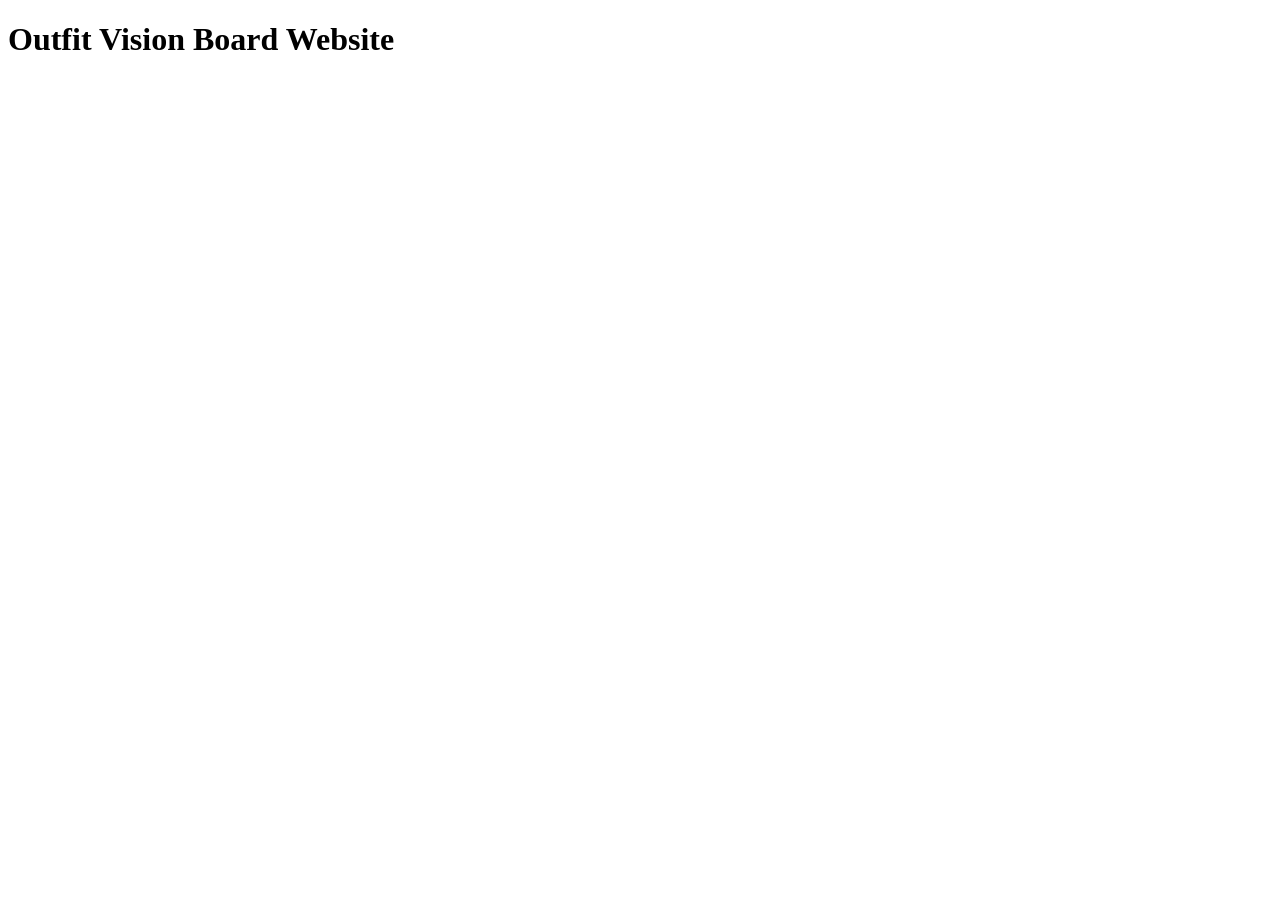
==== index.html @ 79888f7a "first commit" ====
<!doctype html>
<html lang="en">
  <head>
    <meta charset="UTF-8" />
    <meta name="viewport" content="width=device-width, initial-scale=1.0" />
    <title>Outfit Vision Board Website</title>
    <link rel="stylesheet" href="./style.css" />
  </head>
  <body>
    <h1>Outfit Vision Board Website</h1>
  </body>
</html>
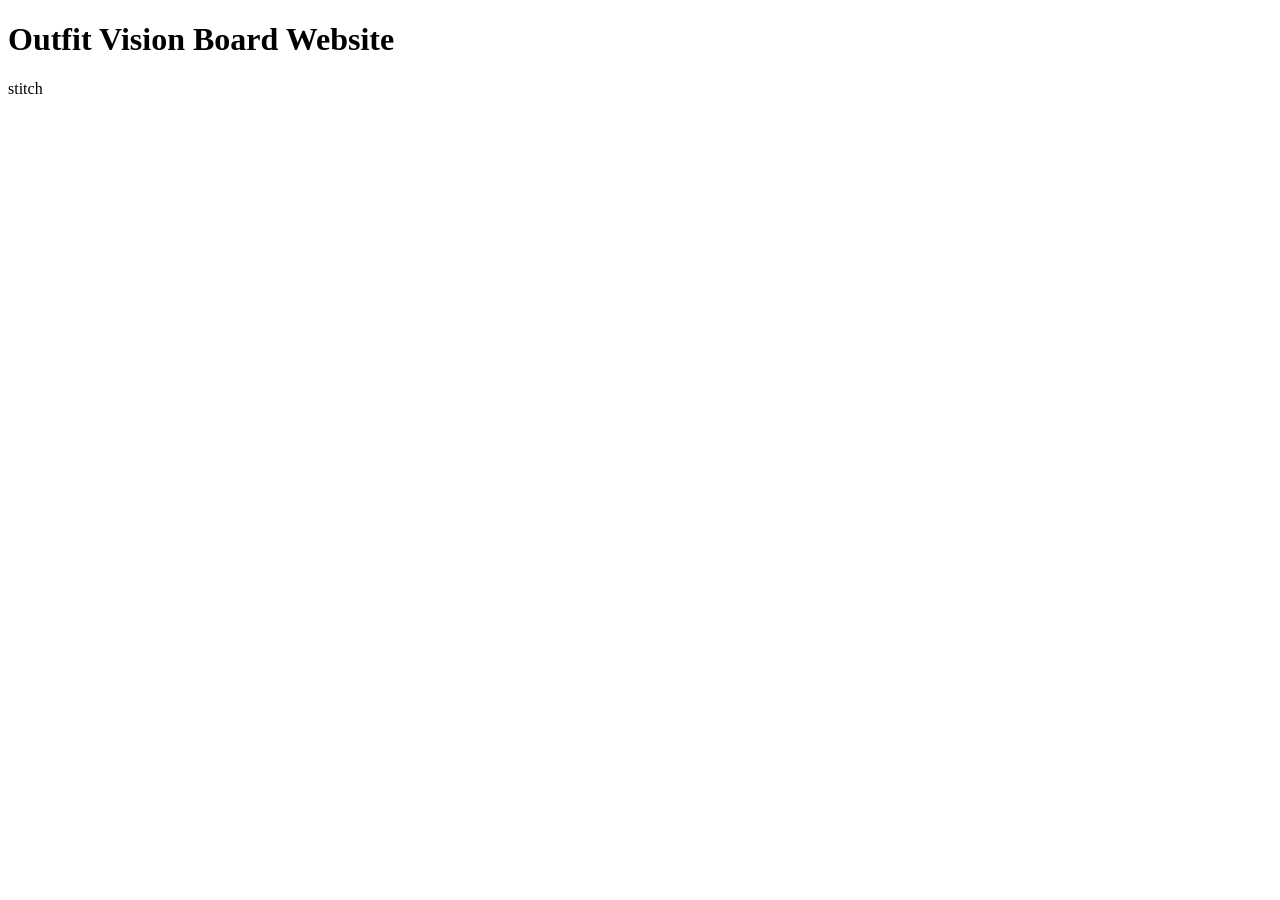
==== commit 27448614: "stitch" ====
--- a/index.html
+++ b/index.html
@@ -8,5 +8,8 @@
   </head>
   <body>
     <h1>Outfit Vision Board Website</h1>
+    <p>
+        stitch
+    </p>
   </body>
 </html>
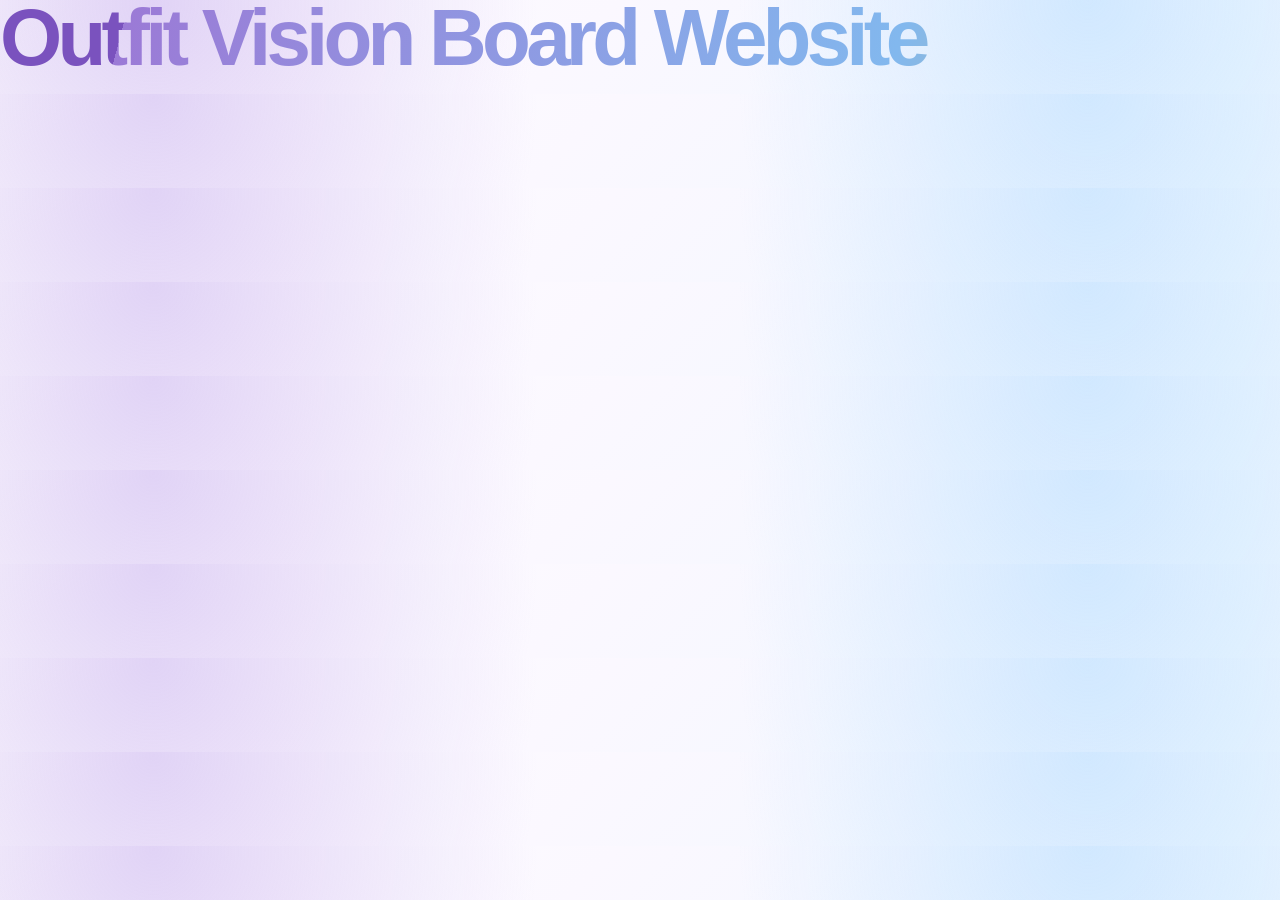
==== commit deb51040: "title fix" ====
--- a/index.html
+++ b/index.html
@@ -8,8 +8,5 @@
   </head>
   <body>
     <h1>Outfit Vision Board Website</h1>
-    <p>
-        stitch
-    </p>
   </body>
 </html>
--- a/style.css
+++ b/style.css
@@ -0,0 +1,126 @@
+:root {
+  --ink: #312742;
+  --muted: #746a84;
+  --lav: #9b7ad6;
+  --lav-soft: #f7f1ff;
+  --blue: #82b8ee;
+  --blue-soft: #eef7ff;
+  --gold: #d8b86a;
+  --line: #ddd1ef;
+  --paper: rgba(255, 255, 255, 0.86);
+}
+* {
+  box-sizing: border-box;
+  scroll-behavior: smooth;
+  @import url("https://fonts.googleapis.com/css2?family=Quicksand:wght@300..700&display=swap");
+}
+body {
+  font-family: "Quicksand", sans-serif;
+  font-optical-sizing: auto;
+  font-weight: <weight>;
+  font-style: normal;
+  margin: 0;
+  color: var(--ink);
+  background:
+    radial-gradient(
+      circle at 12% 4%,
+      rgba(190, 160, 235, 0.45),
+      transparent 34%
+    ),
+    radial-gradient(
+      circle at 85% 0%,
+      rgba(154, 207, 255, 0.38),
+      transparent 32%
+    ),
+    linear-gradient(135deg, #ffffff 0%, #fbf8ff 45%, #eef7ff 100%);
+  line-height: 1.55;
+}
+header {
+  padding: 56px 24px 28px;
+  max-width: 1180px;
+  margin: auto;
+}
+h1 {
+  font-size: 80px;
+  line-height: 0.95;
+  margin: 0 0 18px;
+  letter-spacing: -0.06em;
+  background: linear-gradient(
+    105deg,
+    #7a52be 10%,
+    #9b7ad6 10%,
+    #82b8ee 70%,
+    #d8b86a
+  );
+  -webkit-background-clip: text;
+  background-clip: text;
+  color: transparent;
+}
+h2 {
+  font-size: clamp(1.5rem, 2.4vw, 2.4rem);
+  margin: 40px 0 16px;
+  letter-spacing: -0.03em;
+}
+h3 {
+  margin: 0 0 10px;
+  letter-spacing: -0.02em;
+  font-size: 1.08rem;
+}
+p {
+  margin: 0 0 12px;
+}
+a {
+  color: var(--ice);
+  text-decoration: none;
+  border-bottom: 1px solid rgba(219, 234, 254, 0.45);
+}
+a:hover {
+  color: white;
+  border-color: white;
+}
+.lede {
+  font-size: 1.28rem;
+  max-width: 920px;
+  color: var(--muted);
+}
+.nav {
+  display: flex;
+  flex-wrap: wrap;
+  gap: 10px;
+  margin-top: 26px;
+}
+.nav a {
+  border: 1px solid var(--line);
+  border-radius: 999px;
+  padding: 8px 14px;
+  background: rgba(255, 255, 255, 0.72);
+  color: #4f3e6d;
+}
+main {
+  max-width: 1180px;
+  margin: auto;
+  padding: 0 24px 56px;
+}
+
+
+
+@media print {
+  body {
+    background: white;
+    color: #111;
+  }
+  .card,
+  .note {
+    break-inside: avoid;
+    border-color: #ddd;
+    background: white;
+    box-shadow: none;
+  }
+  a {
+    color: #111;
+  }
+  .section-head {
+    position: static;
+    background: white;
+  }
+}
